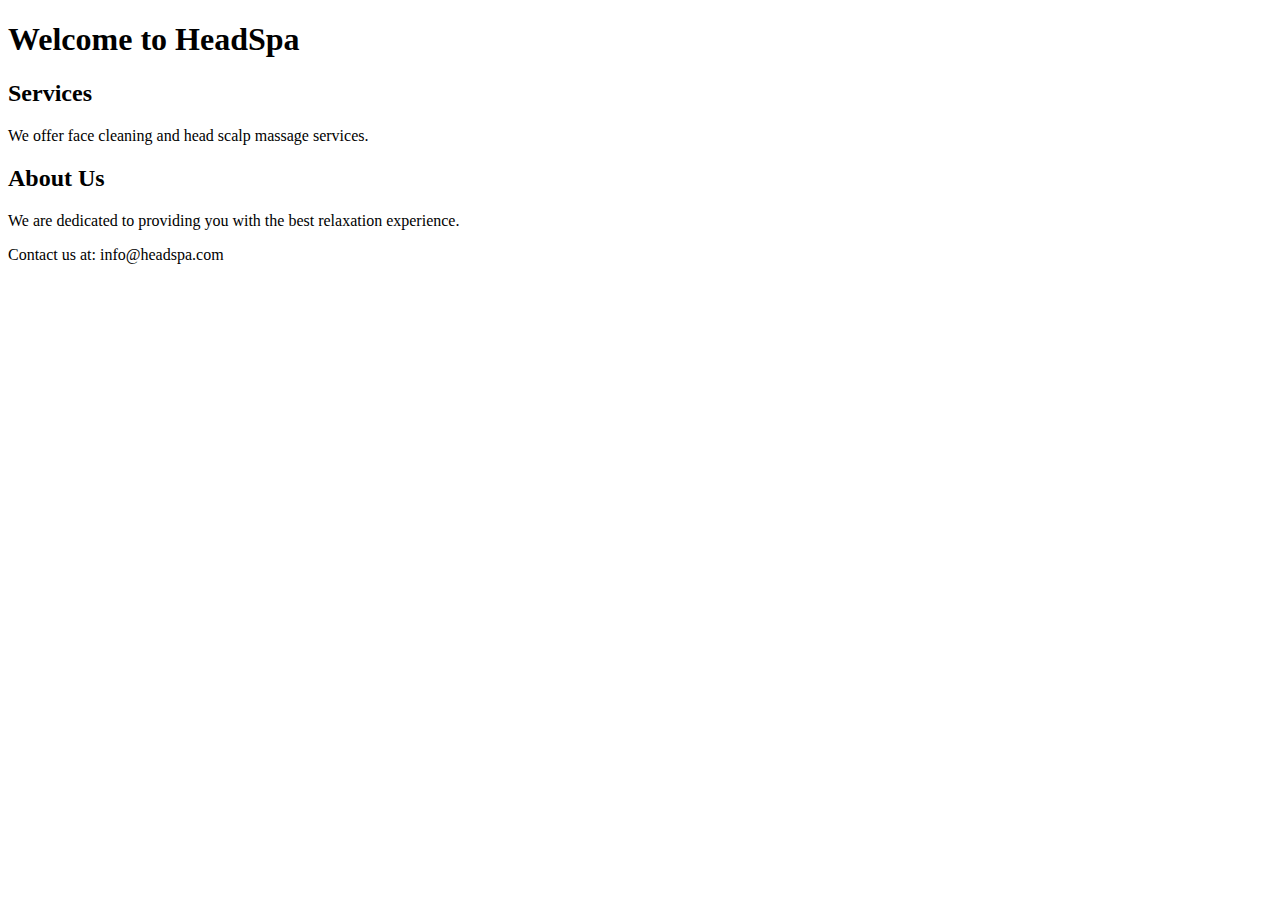
==== index.html @ d9687ddb "Create index.html" ====
<!DOCTYPE html>
<html>
<head>
    <title>HeadSpa - Your Ultimate Relaxation Destination</title>
</head>
<body>
    <header>
        <h1>Welcome to HeadSpa</h1>
    </header>
    <section>
        <h2>Services</h2>
        <p>We offer face cleaning and head scalp massage services.</p>
    </section>
    <section>
        <h2>About Us</h2>
        <p>We are dedicated to providing you with the best relaxation experience.</p>
    </section>
    <footer>
        <p>Contact us at: info@headspa.com</p>
    </footer>
</body>
</html>
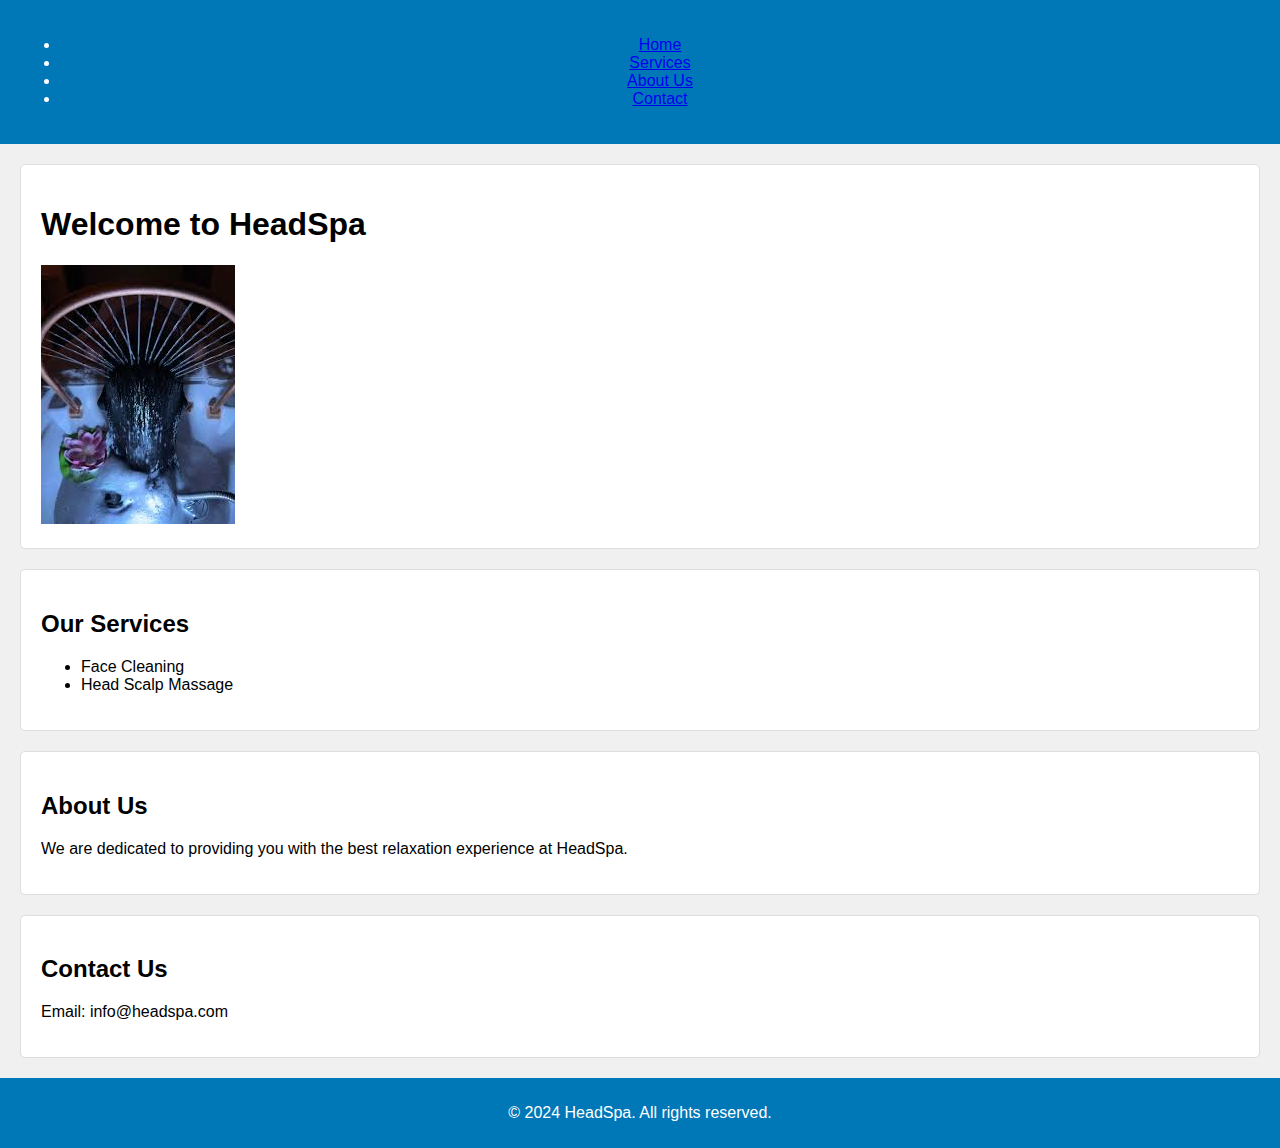
==== commit 38164c8f: "Update index.html" ====
--- a/index.html
+++ b/index.html
@@ -1,22 +1,51 @@
 <!DOCTYPE html>
-<html>
+<html lang="en">
 <head>
+    <meta charset="UTF-8">
+    <meta name="viewport" content="width=device-width, initial-scale=1.0">
     <title>HeadSpa - Your Ultimate Relaxation Destination</title>
+    <link rel="stylesheet" href="styles.css"> <!-- You can link your CSS file here -->
 </head>
 <body>
     <header>
+        <nav>
+            <ul>
+                <li><a href="#home">Home</a></li>
+                <li><a href="#services">Services</a></li>
+                <li><a href="#about">About Us</a></li>
+                <li><a href="#contact">Contact</a></li>
+            </ul>
+        </nav>
+    </header>
+
+    <section id="home">
         <h1>Welcome to HeadSpa</h1>
-    </header>
-    <section>
-        <h2>Services</h2>
-        <p>We offer face cleaning and head scalp massage services.</p>
+        <!-- Display an image with a relative path -->
+        <img src="images_1.jpeg" alt="A relaxing spa scene">
     </section>
-    <section>
+
+    <section id="services">
+        <h2>Our Services</h2>
+        <ul>
+            <li>Face Cleaning</li>
+            <li>Head Scalp Massage</li>
+            <!-- Add more services as needed -->
+        </ul>
+    </section>
+
+    <section id="about">
         <h2>About Us</h2>
-        <p>We are dedicated to providing you with the best relaxation experience.</p>
+        <p>We are dedicated to providing you with the best relaxation experience at HeadSpa.</p>
     </section>
+
+    <section id="contact">
+        <h2>Contact Us</h2>
+        <!-- Contact form and information go here -->
+        <p>Email: info@headspa.com</p>
+    </section>
+
     <footer>
-        <p>Contact us at: info@headspa.com</p>
+        <p>&copy; 2024 HeadSpa. All rights reserved.</p>
     </footer>
 </body>
 </html>
--- a/styles.css
+++ b/styles.css
@@ -0,0 +1,29 @@
+/* styles.css */
+body {
+    font-family: Arial, sans-serif;
+    margin: 0;
+    padding: 0;
+    background-color: #f0f0f0;
+}
+
+header {
+    background-color: #0077b6;
+    color: white;
+    text-align: center;
+    padding: 20px;
+}
+
+section {
+    margin: 20px;
+    padding: 20px;
+    background-color: white;
+    border: 1px solid #ddd;
+    border-radius: 5px;
+}
+
+footer {
+    background-color: #0077b6;
+    color: white;
+    text-align: center;
+    padding: 10px;
+}
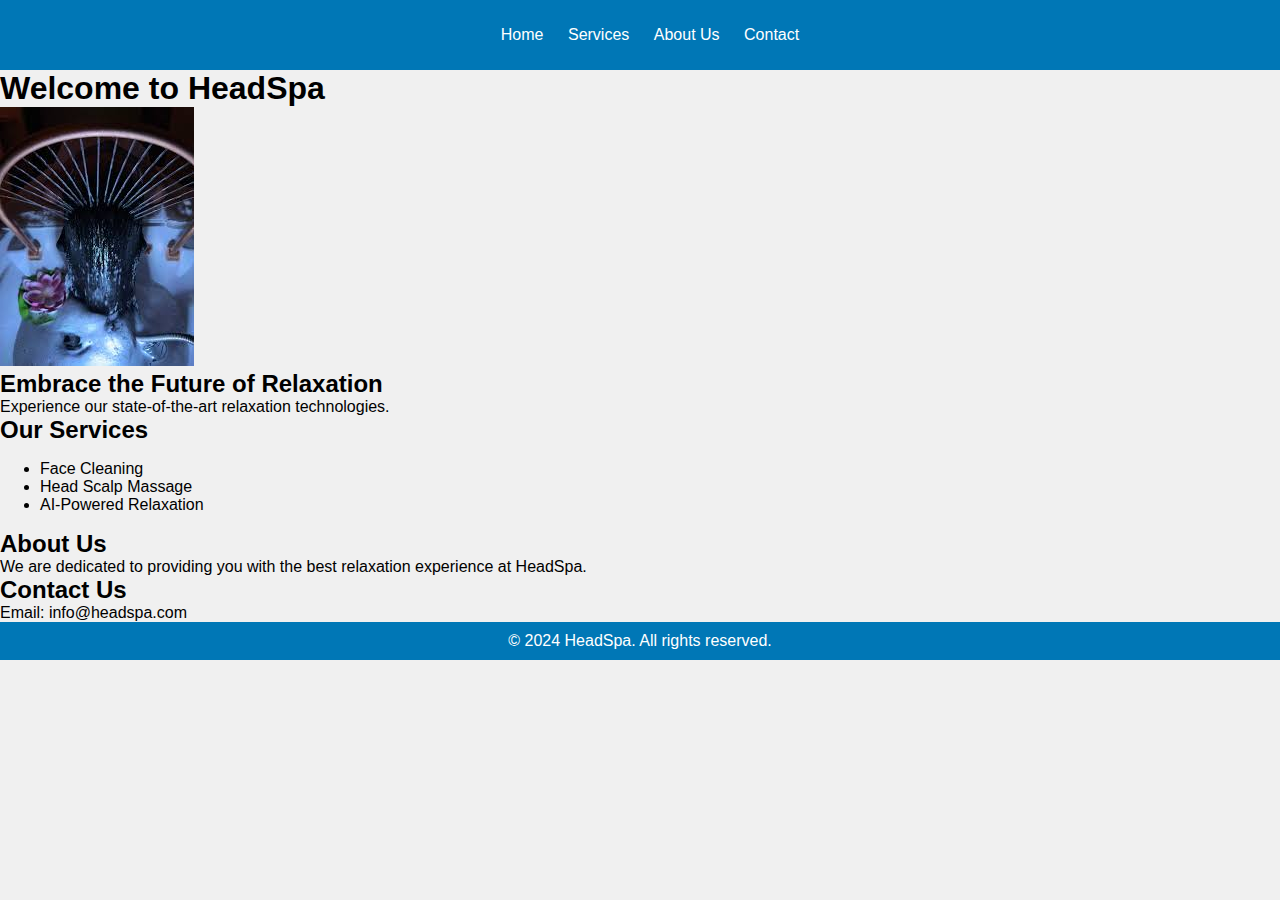
==== commit 0c94e219: "Update index.html" ====
--- a/index.html
+++ b/index.html
@@ -3,8 +3,8 @@
 <head>
     <meta charset="UTF-8">
     <meta name="viewport" content="width=device-width, initial-scale=1.0">
+    <link rel="stylesheet" href="styles.css">
     <title>HeadSpa - Your Ultimate Relaxation Destination</title>
-    <link rel="stylesheet" href="styles.css"> <!-- You can link your CSS file here -->
 </head>
 <body>
     <header>
@@ -22,6 +22,10 @@
         <h1>Welcome to HeadSpa</h1>
         <!-- Display an image with a relative path -->
         <img src="images_1.jpeg" alt="A relaxing spa scene">
+        <div class="technology-background">
+            <h2>Embrace the Future of Relaxation</h2>
+            <p>Experience our state-of-the-art relaxation technologies.</p>
+        </div>
     </section>
 
     <section id="services">
@@ -29,6 +33,7 @@
         <ul>
             <li>Face Cleaning</li>
             <li>Head Scalp Massage</li>
+            <li>AI-Powered Relaxation</li>
             <!-- Add more services as needed -->
         </ul>
     </section>
--- a/styles.css
+++ b/styles.css
@@ -1,29 +1,41 @@
-/* styles.css */
+/* Reset some default styles */
+body, h1, h2, p {
+    margin: 0;
+    padding: 0;
+}
+
+/* Apply basic styling */
 body {
     font-family: Arial, sans-serif;
-    margin: 0;
-    padding: 0;
     background-color: #f0f0f0;
 }
 
 header {
     background-color: #0077b6;
     color: white;
+    padding: 10px 0;
     text-align: center;
-    padding: 20px;
 }
 
-section {
-    margin: 20px;
-    padding: 20px;
-    background-color: white;
-    border: 1px solid #ddd;
-    border-radius: 5px;
+nav ul {
+    list-style: none;
 }
+
+nav ul li {
+    display: inline;
+    margin-right: 20px;
+}
+
+nav ul li a {
+    text-decoration: none;
+    color: white;
+}
+
+/* Add more styling for other sections, such as services, about, and contact */
 
 footer {
     background-color: #0077b6;
     color: white;
     text-align: center;
-    padding: 10px;
+    padding: 10px 0;
 }
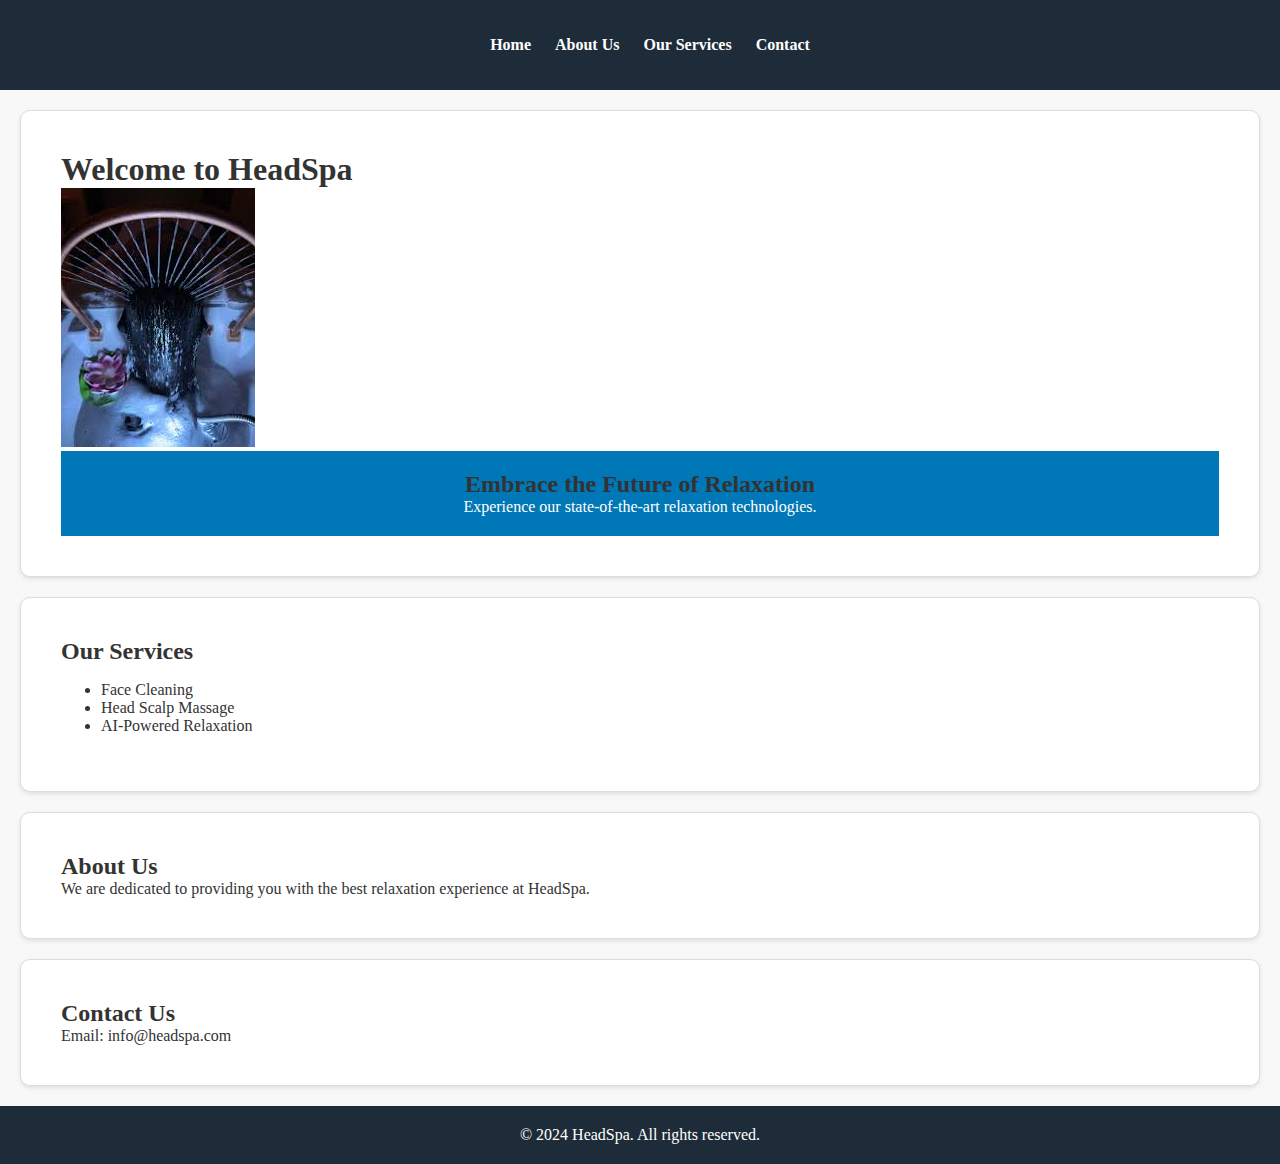
==== commit f29faa79: "Update index.html" ====
--- a/index.html
+++ b/index.html
@@ -10,10 +10,10 @@
     <header>
         <nav>
             <ul>
-                <li><a href="#home">Home</a></li>
-                <li><a href="#services">Services</a></li>
-                <li><a href="#about">About Us</a></li>
-                <li><a href="#contact">Contact</a></li>
+                <li><a href="index.html">Home</a></li>
+                <li><a href="about.html">About Us</a></li>
+                <li><a href="services.html">Our Services</a></li>
+                <li><a href="contact.html">Contact</a></li>
             </ul>
         </nav>
     </header>
--- a/styles.css
+++ b/styles.css
@@ -6,14 +6,15 @@
 
 /* Apply basic styling */
 body {
-    font-family: Arial, sans-serif;
-    background-color: #f0f0f0;
+    font-family: "Times New Roman", serif;
+    background-color: #f8f8f8;
+    color: #333;
 }
 
 header {
-    background-color: #0077b6;
+    background-color: #1e2c39;
     color: white;
-    padding: 10px 0;
+    padding: 20px 0;
     text-align: center;
 }
 
@@ -29,13 +30,38 @@
 nav ul li a {
     text-decoration: none;
     color: white;
+    font-weight: bold;
 }
 
-/* Add more styling for other sections, such as services, about, and contact */
+/* Styling for sections */
+section {
+    padding: 40px;
+    background-color: #fff;
+    border: 1px solid #ddd;
+    border-radius: 10px;
+    margin: 20px;
+    box-shadow: 0 2px 4px rgba(0, 0, 0, 0.1);
+}
 
+h1, h2 {
+    font-family: "Georgia", serif;
+    color: #333;
+}
+
+/* Styling for the footer */
 footer {
+    background-color: #1e2c39;
+    color: white;
+    text-align: center;
+    padding: 20px 0;
+}
+
+/* Advanced styling for the technology background */
+.technology-background {
     background-color: #0077b6;
     color: white;
+    padding: 20px;
     text-align: center;
-    padding: 10px 0;
 }
+
+/* Add more CSS styles to achieve a classic and chic look */
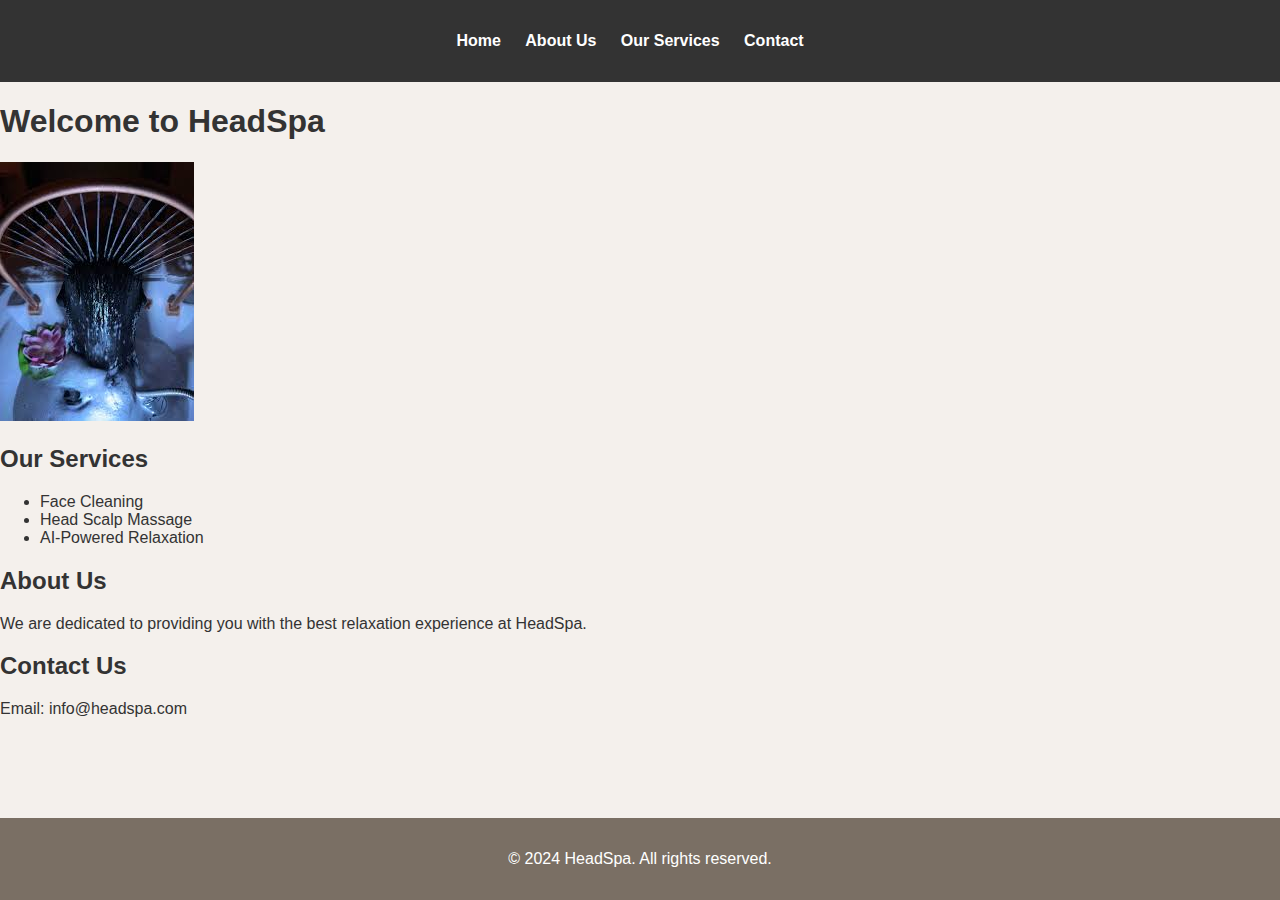
==== commit 55d08c99: "Update index.html" ====
--- a/index.html
+++ b/index.html
@@ -22,10 +22,6 @@
         <h1>Welcome to HeadSpa</h1>
         <!-- Display an image with a relative path -->
         <img src="images_1.jpeg" alt="A relaxing spa scene">
-        <div class="technology-background">
-            <h2>Embrace the Future of Relaxation</h2>
-            <p>Experience our state-of-the-art relaxation technologies.</p>
-        </div>
     </section>
 
     <section id="services">
--- a/styles.css
+++ b/styles.css
@@ -1,25 +1,21 @@
-/* Reset some default styles */
-body, h1, h2, p {
+body {
+    font-family: 'Arial', sans-serif;
     margin: 0;
     padding: 0;
-}
-
-/* Apply basic styling */
-body {
-    font-family: "Times New Roman", serif;
-    background-color: #f8f8f8;
-    color: #333;
+    background-color: #f4f0ec; /* Classic and elegant background color */
+    color: #333; /* Dark grey text for elegance and readability */
 }
 
 header {
-    background-color: #1e2c39;
+    background-color: #333; /* Classic, muted tone for header */
     color: white;
-    padding: 20px 0;
     text-align: center;
+    padding: 1em 0;
 }
 
 nav ul {
     list-style: none;
+    padding: 0;
 }
 
 nav ul li {
@@ -28,40 +24,24 @@
 }
 
 nav ul li a {
+    color: white;
     text-decoration: none;
-    color: white;
     font-weight: bold;
 }
 
-/* Styling for sections */
-section {
-    padding: 40px;
-    background-color: #fff;
-    border: 1px solid #ddd;
-    border-radius: 10px;
-    margin: 20px;
-    box-shadow: 0 2px 4px rgba(0, 0, 0, 0.1);
-}
-
-h1, h2 {
-    font-family: "Georgia", serif;
-    color: #333;
-}
-
-/* Styling for the footer */
-footer {
-    background-color: #1e2c39;
-    color: white;
-    text-align: center;
-    padding: 20px 0;
-}
-
-/* Advanced styling for the technology background */
-.technology-background {
-    background-color: #0077b6;
-    color: white;
-    padding: 20px;
+main {
+    margin: 2em 5%;
     text-align: center;
 }
 
-/* Add more CSS styles to achieve a classic and chic look */
+footer {
+    background-color: #7a6f64;
+    color: white;
+    text-align: center;
+    padding: 1em 0;
+    position: fixed;
+    bottom: 0;
+    width: 100%;
+}
+
+/* Add more styling and responsive design as needed */
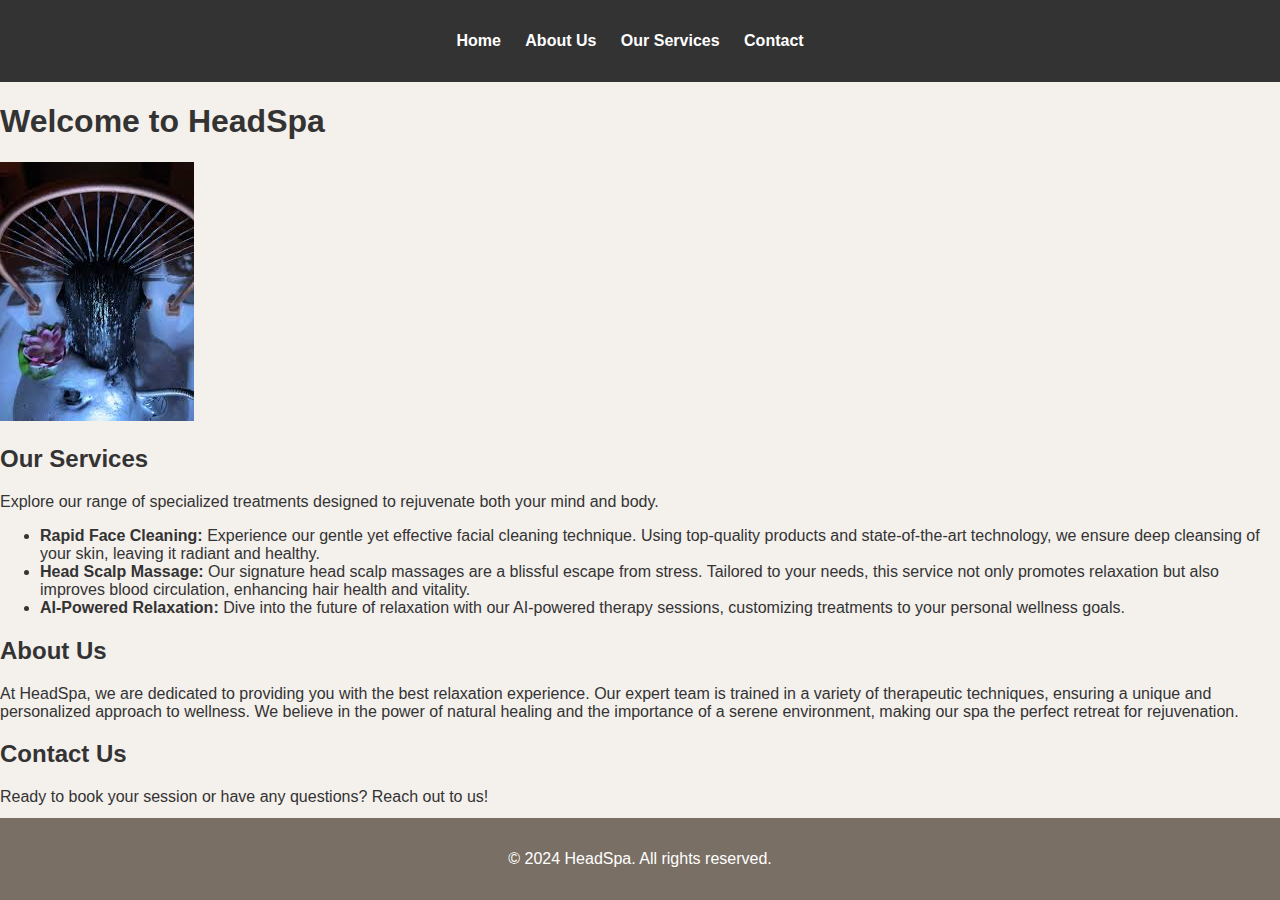
==== commit 98638a30: "Update index.html" ====
--- a/index.html
+++ b/index.html
@@ -20,28 +20,28 @@
 
     <section id="home">
         <h1>Welcome to HeadSpa</h1>
-        <!-- Display an image with a relative path -->
         <img src="images_1.jpeg" alt="A relaxing spa scene">
     </section>
 
     <section id="services">
         <h2>Our Services</h2>
+        <p>Explore our range of specialized treatments designed to rejuvenate both your mind and body.</p>
         <ul>
-            <li>Face Cleaning</li>
-            <li>Head Scalp Massage</li>
-            <li>AI-Powered Relaxation</li>
+            <li><strong>Rapid Face Cleaning:</strong> Experience our gentle yet effective facial cleaning technique. Using top-quality products and state-of-the-art technology, we ensure deep cleansing of your skin, leaving it radiant and healthy.</li>
+            <li><strong>Head Scalp Massage:</strong> Our signature head scalp massages are a blissful escape from stress. Tailored to your needs, this service not only promotes relaxation but also improves blood circulation, enhancing hair health and vitality.</li>
+            <li><strong>AI-Powered Relaxation:</strong> Dive into the future of relaxation with our AI-powered therapy sessions, customizing treatments to your personal wellness goals.</li>
             <!-- Add more services as needed -->
         </ul>
     </section>
 
     <section id="about">
         <h2>About Us</h2>
-        <p>We are dedicated to providing you with the best relaxation experience at HeadSpa.</p>
+        <p>At HeadSpa, we are dedicated to providing you with the best relaxation experience. Our expert team is trained in a variety of therapeutic techniques, ensuring a unique and personalized approach to wellness. We believe in the power of natural healing and the importance of a serene environment, making our spa the perfect retreat for rejuvenation.</p>
     </section>
 
     <section id="contact">
         <h2>Contact Us</h2>
-        <!-- Contact form and information go here -->
+        <p>Ready to book your session or have any questions? Reach out to us!</p>
         <p>Email: info@headspa.com</p>
     </section>
 
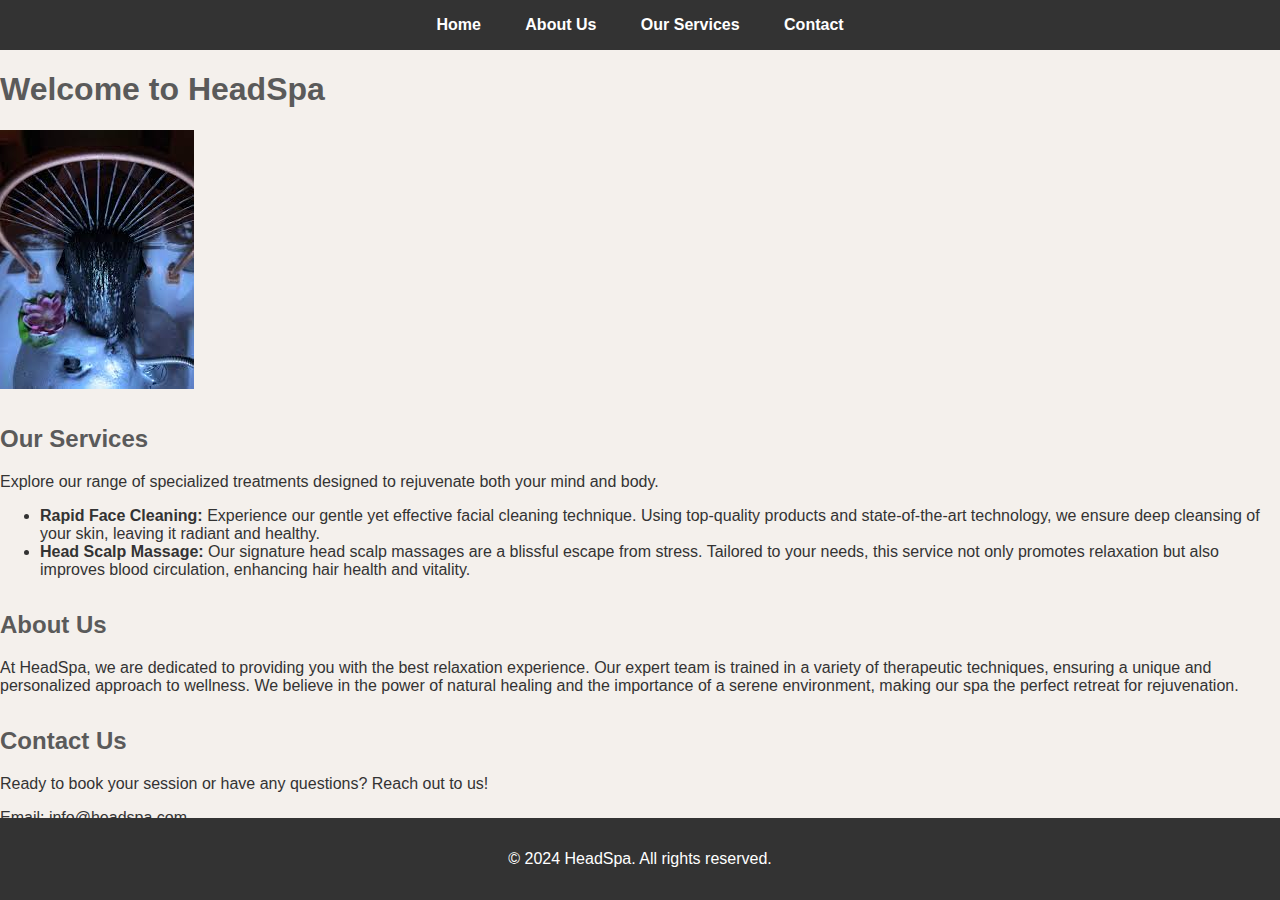
==== commit 4a15518b: "Update index.html" ====
--- a/index.html
+++ b/index.html
@@ -29,7 +29,6 @@
         <ul>
             <li><strong>Rapid Face Cleaning:</strong> Experience our gentle yet effective facial cleaning technique. Using top-quality products and state-of-the-art technology, we ensure deep cleansing of your skin, leaving it radiant and healthy.</li>
             <li><strong>Head Scalp Massage:</strong> Our signature head scalp massages are a blissful escape from stress. Tailored to your needs, this service not only promotes relaxation but also improves blood circulation, enhancing hair health and vitality.</li>
-            <li><strong>AI-Powered Relaxation:</strong> Dive into the future of relaxation with our AI-powered therapy sessions, customizing treatments to your personal wellness goals.</li>
             <!-- Add more services as needed -->
         </ul>
     </section>
--- a/styles.css
+++ b/styles.css
@@ -13,14 +13,21 @@
     padding: 1em 0;
 }
 
+nav {
+    display: block;
+    text-align: center;
+}
+
 nav ul {
     list-style: none;
     padding: 0;
+    margin: 0;
+    display: inline-block; /* Center the navigation menu */
 }
 
 nav ul li {
     display: inline;
-    margin-right: 20px;
+    margin: 0 20px;
 }
 
 nav ul li a {
@@ -34,8 +41,16 @@
     text-align: center;
 }
 
+h1, h2 {
+    color: #5a5a5a; /* Slightly lighter grey for headers */
+}
+
+section {
+    margin-bottom: 2em;
+}
+
 footer {
-    background-color: #7a6f64;
+    background-color: #333; /* Matching the header */
     color: white;
     text-align: center;
     padding: 1em 0;
@@ -44,4 +59,47 @@
     width: 100%;
 }
 
-/* Add more styling and responsive design as needed */
+/* Responsive design for smaller screens */
+@media (max-width: 600px) {
+    nav ul {
+        display: block;
+    }
+
+    nav ul li {
+        display: block;
+        text-align: center;
+        margin: 0.5em 0;
+    }
+}
+
+/* Additional styling for form elements in contact.html */
+input[type="text"], input[type="email"], textarea {
+    width: 100%;
+    padding: 8px;
+    margin: 10px 0;
+    display: inline-block;
+    border: 1px solid #ccc;
+    border-radius: 4px;
+    box-sizing: border-box;
+}
+
+input[type="submit"] {
+    width: 100%;
+    background-color: #4CAF50; /* Green background for submit button */
+    color: white;
+    padding: 14px 20px;
+    margin: 8px 0;
+    border: none;
+    border-radius: 4px;
+    cursor: pointer;
+}
+
+input[type="submit"]:hover {
+    background-color: #45a049;
+}
+
+/* Styling for images, if needed */
+img {
+    max-width: 100%;
+    height: auto;
+}
